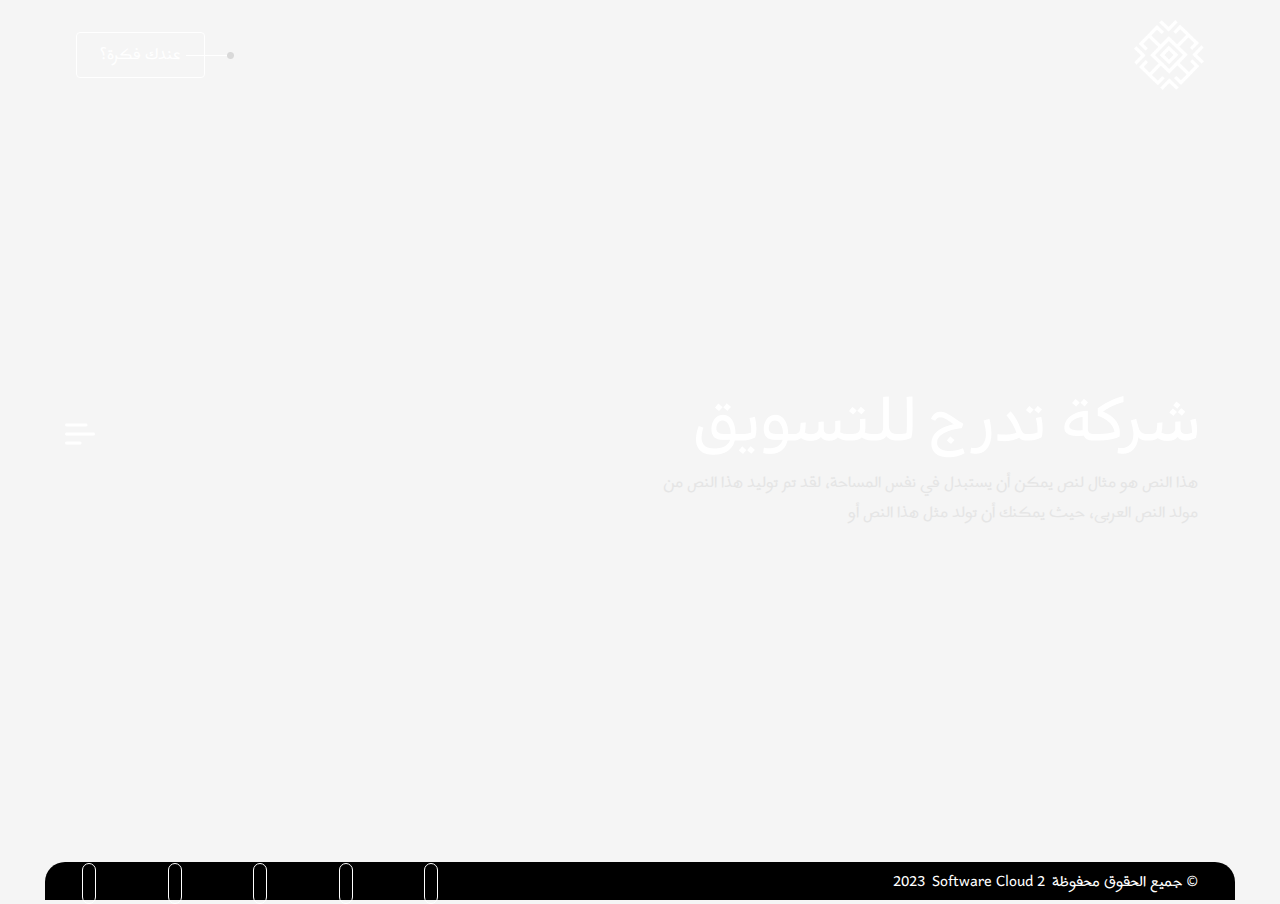
==== index.html @ 61fe9f24 "10-Tadaruj" ====
<!doctype html>
<html dir="rtl" lang="ar">

<head>
    <meta charset="utf-8">
    <meta name="viewport" content="width=device-width, initial-scale=1">

    <link rel="stylesheet" href="assets/bootstrap-5.0.2-dist/css/bootstrap.rtl.min.css">
    <link rel="stylesheet" href="https://cdnjs.cloudflare.com/ajax/libs/font-awesome/6.4.2/css/all.min.css"
        integrity="sha512-z3gLpd7yknf1YoNbCzqRKc4qyor8gaKU1qmn+CShxbuBusANI9QpRohGBreCFkKxLhei6S9CQXFEbbKuqLg0DA=="
        crossorigin="anonymous" referrerpolicy="no-referrer" />

    <meta property="og:site_name" content="Tadaruj">
    <meta property="og:title" content="Tadaruj for marketing">
    <meta property="og:description" content="Tadaruj for marketing">
    <meta property="og:type" content="website">
    <meta property="og:image:type" content="image/jpg">
    <meta property="og:image" content="assets/img/tadaruj-darkblue-logo.png">
    <meta property="og:image:width" content="300">
    <meta property="og:image:height" content="300">
    <link rel="stylesheet" href="assets/css/style.css">
    <link rel="icon" href="assets/img/tadaruj-darkblue-logo.png">
    <title>Tadaruj</title>
</head>

<body id="Home-page">
    <div id="mySidenav" class="sidenav" style="width: 0px;">
        <div class="close-btn">
            <a href="javascript:void(0)" onclick="closeNav()">
            </a>
        </div>

        <div class="menu-body">
            <div class="container">
                <a class="navbar-brand" href="index.html">
                    <img src="assets/img/tadaruj-white-logo.png">
                </a>
                <div class="links">
                    <div class="accordion accordion-flush" id="accordionFlushExample">
                        <a class="nav-link link-disabled" href="index.html" onclick="closeNav()">الرئيسية</a>
                        <a class="nav-link link-disabled" href="about.html" onclick="closeNav()">من نحن</a>
                        <a class="nav-link link-disabled" href="project.html" onclick="closeNav()">مشاريعنا</a>
                        <a class="nav-link link-disabled" href="contact.html" onclick="closeNav()">تواصل معنا</a>
                        <a class="nav-link link-disabled" href="joinUs.html" onclick="closeNav()">إنضم إلينا</a>


                    </div>
                </div>
            </div>

        </div>
    </div>

    <main class="page">
        <header>
            <div class="container-fluid">
                <a class="navbar-brand" href="index.html">
                    <img src="assets/img/tadaruj-white-logo.png">
                </a>
                <div class="pattern">
                    <img src="assets/img/circle.png">
                    <a href="contact.html" class="white-btn">عندك فكرة؟</a>
                </div>
            </div>
            <button class="navbar-toggler" type="button" data-bs-toggle="collapse"
                data-bs-target="#navbarSupportedContent" aria-controls="navbarSupportedContent" aria-expanded="false"
                aria-label="Toggle navigation" id="toggler">
            </button>
        </header>
        <div class="cover">
            <video id="cover-video" autoplay loop muted>
                <source src="assets/img/cover.mp4" type="video/mp4">
            </video>
            <div class="brief">
                <div class="container-xl">
                    <div class="row">
                        <div class="col-lg-6 col-md-7 col-sm-9 col-12">
                            <img src="assets/img/title.png" class="img-fluid">
                            <p>
                                هذا النص هو مثال لنص يمكن أن يستبدل في نفس المساحة، لقد تم توليد
                                هذا النص من مولد النص العربى، حيث يمكنك أن تولد مثل هذا النص أو
                            </p>
                        </div>
                    </div>
                </div>
            </div>

        </div>


    </main>

    <footer class="text-white">
        <div class="container">
            <div class="row justify-content-between">
                <div class="col-md-6 col-12 copyright">
                    <p> © جميع الحقوق محفوظة</p>
                    <a href="https://softwarecloud2.com/">Software Cloud 2</a>
                    <p>
                        2023
                    </p>
                </div>
                <div class="col-md-4 social-links">
                    <ul class="list-unstyled">
                        <li>
                            <a href="#" class="text-white"><i class="fa-brands fa-instagram"></i></a>
                        </li>
                        <li>
                            <a href="#" class="text-white"> <i class="fa-brands fa-x-twitter"></i></a>
                        </li>
                        <li>
                            <a href="#" class="text-white"><i class="fa-brands fa-tiktok"></i></a>
                        </li>
                        <li>
                            <a href="#" class="text-white"><i class="fa-brands fa-snapchat"></i></a>
                        </li>
                        <li>
                            <a href="https://wa.me/050" class="text-white"><i class="fa-brands fa-whatsapp"></i></a>
                        </li>
                    </ul>
                </div>
            </div>
        </div>

    </footer>

    <script src="assets/js/jquery-3.6.0.min.js"></script>
    <script src="assets/bootstrap-5.0.2-dist/js/bootstrap.bundle.min.js"></script>
    <script src="assets/js/main.js"></script>
</body>

</html>
---- assets/css/style.css ----
@import url('https://fonts.googleapis.com/css2?family=Harmattan:wght@400;500;600;700&display=swap');

/*--------Home-page--------*/
body {
    width: 100vw;
    overflow-x: hidden;
    font-family: 'Harmattan', sans-serif;
    background-color: #F5F5F5;
}

body::-webkit-scrollbar {
    width: 8px;
    height: 8px;
    border-radius: 3px;
    padding: 20px 0
}

body::-webkit-scrollbar-thumb {
    background: #b3b8bd;
    border-radius: 30px;
}

body::-webkit-scrollbar-track {
    background-color: #f0f0f0;
    border-radius: 3px;
}

input,
a,
button,
select,
.form-control:focus {
    outline: none !important;
}

p,
a,
h1,
h2,
h3,
h4,
h5,
h6 {
    margin: 0;
}

a {
    text-decoration: none;
    color: unset;
}

section {
    margin: 3.5rem 0;
    overflow: hidden;
    padding: 2rem 0;
}

.title {
    color: white;
    background-color: #121F63;
    box-shadow: 6px 7px 3px 0px #040c34bd;
    width: 19%;
    text-align: center;
    padding: 0.55rem;
    margin-bottom: 3rem;
}

.page {
    transition: all 0.4s ease-in-out;
    -webkit-transition: all 0.4s ease-in-out;
    -moz-transition: all 0.4s ease-in-out;
    -ms-transition: all 0.4s ease-in-out;
    -o-transition: all 0.4s ease-in-out;
    overflow: hidden;
}

/* side-nav */
.navbar-toggler {
    background-image: url(../img/menu.png);
    background-repeat: no-repeat;
    background-position: center;
    background-size: cover;
    width: 32px;
    position: absolute;
    bottom: 0%;
    left: 5%;
    height: 32px;
}

.navbar-toggler:focus {
    box-shadow: none;
}

.sidenav {
    height: 100%;
    width: 100%;
    margin-right: -100%;
    position: fixed;
    z-index: 150;
    top: 0;
    right: 0;
    background-image: url('../img/menu-bg.png');
    background-position: top right;
    background-size: cover;
    overflow-x: hidden;
    padding-top: 4vh;
    transition: 0.5s;
    display: flex;
    flex-direction: column;
    align-items: flex-start;
}

.sidenav>* {
    width: 100%;
}

.sidenav .close-btn {
    background-image: url(../img/close.png);
    background-repeat: no-repeat;
    background-position: center;
    background-size: cover;
    width: 32px;
    position: absolute;
    top: 46%;
    left: 5%;
    height: 32px;
    cursor: pointer;
}

.sidenav .links {
    margin-top: 40px;
}

.sidenav .menu-body .links a {
    text-decoration: none;
    font-weight: 500;
    color: white;
    display: block;
    transition: all 0.3s ease-in-out;
    -webkit-transition: all 0.3s ease-in-out;
    -moz-transition: all 0.3s ease-in-out;
    -ms-transition: all 0.3s ease-in-out;
    -o-transition: all 0.3s ease-in-out;
    font-size: 31px;
    margin-right: 20px;
}



/* intro-section */
header {
    position: absolute;
    width: 100%;
    margin: 0 auto;
    height: 50%;
    z-index: 99;
    padding-top: 20px;
}

header .container-fluid {
    display: flex;
    justify-content: space-between;
    width: 90%;
    margin: auto;
    align-items: center;
}

.navbar-brand img {
    width: 70px;
}


.sticky-navbar {
    position: fixed !important;
    top: -82px !important;
    transform: translateY(82px);
    -webkit-transform: translateY(82px);
    -moz-transform: translateY(82px);
    -ms-transform: translateY(82px);
    -o-transform: translateY(82px);
    transition: transform 1s;
    -webkit-transition: transform 1s;
    -moz-transition: transform 1s;
    -ms-transition: transform 1s;
    -o-transition: transform 1s;
    width: 100% !important;
}

.navbar-brand {
    margin-left: 0;
    padding: 0;
    width: fit-content;
}

.white-btn{
    position: relative;
    display: flex;
    align-items: center;
    justify-content: center;
    padding: 7px 23px;
    color: white;
    border: 1px solid white;
    border-radius: 4px;
    width: fit-content;
    font-size: 20px;
    box-shadow: 0 0 17px 2px #ffffff26 ;
}
.pattern{
position: relative;
}
.pattern img{
    position: absolute;
    top: 20px;
    right: -29px;
}
.white-btn:hover{ 
    color: white;
    text-shadow: 0 5px 8px #ffffff26;
    }



/******** cover *******/
.cover {
    width: 100vw;
    height: 100vh;
}

.cover video {
    width: 100vw;
    height: 100vh;
    object-fit: cover;
}

.brief {
    position: absolute;
    top: 50%;
    width: 90%;
    color: #E5E5E5;
    margin: 0 5%;
}

.brief p {
    font-size: 20px;
    margin-top: 10px;
}



/********* Contact Us **********/
section#contact {
    background-image: linear-gradient(45deg, rgba(18, 59, 99, 50%), rgba(177, 13, 15, 50%)), url(../img/contact-bg.jpg);
    background-position: center;
    background-size: cover;
    background-repeat: no-repeat;
    height: 70vh;
}

#contact .container {
    display: flex;
    flex-direction: row;
    align-items: flex-start;
    justify-content: space-between;
}

.contact-form {
    display: flex;
    width: 40%;
    background-color: transparent;
    margin: 2rem 1rem 1rem;
    padding: 1rem;
    flex-direction: column;
}

.contact-form input,
.contact-form textarea {
    text-align: right;
    width: 80%;
    margin: auto;
    color: #989898;
    border: none;
    border-radius: 0;
}

.contact-form button,
.btn-primary {
    text-align: center;
    width: 80%;
    margin: auto;
    color: white;
    border: none;
    border-radius: 0;
    background-image: linear-gradient(45deg, #B10D0F, #6B0D0E, #121F63, #040C34);
    font-size: larger;
    padding: 0.3rem;
}








/******** footer *********/
footer {
    background-color: black;
    width: 93%;
    margin: auto;
    border-radius: 20px 20px 0 0;
    padding-top: 6px;
    position: absolute;
    right: 3.5%;
    bottom: 0;
    z-index: 999;
}

.copyright {
    display: flex;
    gap: 7px;
    font-size: 19px;
    height: fit-content;
}

.social-links .list-unstyled li {
    margin: 4px 0;
    text-align: center;
    display: flex;
    align-items: center;
    justify-content: center;
}

.social-links .list-unstyled {
    display: flex;
    flex-direction: row-reverse;
    justify-content: space-between;
    width: 100%;
    margin: 0;
}

.social-links .list-unstyled a i {
    color: white;
    border: 1px solid white;
    border-radius: 8px;
    padding: 6px;
}













/* media-style */
@media screen and (min-width:1200px) {}

@media screen and (min-width:1300px) {}

@media screen and (min-width:1350px) {}

@media screen and (min-width:1370px) {}

@media screen and (max-width:1400px) {
    .brief {
        top: 44%;
    }
}




@media screen and (max-width: 1025px) {
    .brief {
        top: 41%;
    }
}

@media screen and (max-width: 993px) {}

@media screen and (max-width: 820px) {
    section {
        padding: 1rem 0;
    }

    .title {
        width: 30%;
    }

    .sticky-navbar {
        top: -20px;
        width: 100% !important;
    }

}

@media screen and (max-width: 600px) {}


@media screen and (max-width: 576px) {

    footer {
        width: 100%;
        right: 0;
    }

    footer .row {
        display: flex;
        flex-direction: column-reverse;
    }

    .brief {
        top: 30%;
    }

    .navbar-toggler {
        bottom: unset;
        left: 8%;
    }

    header {
        height: fit-content;
    }

    .copyright {
        justify-content: center;
        font-size: 17px;
    }

    .social-links .list-unstyled {
        width: 68%;
        margin: auto;
    }

    .social-links .list-unstyled li a {
        font-size: 14px;
    }

    .brief p {
        margin: 18px auto;
        text-align: center;
        width: 83%;
    }
}



@media screen and (max-width: 480px) {}



@media screen and (max-width: 400px) {
    header .container-fluid {
        width: 100%;
    }
    .brief p {
        width: 100%;
    }
}


@media screen and (max-width: 300px) {}

@media screen and (max-width:270px) {}
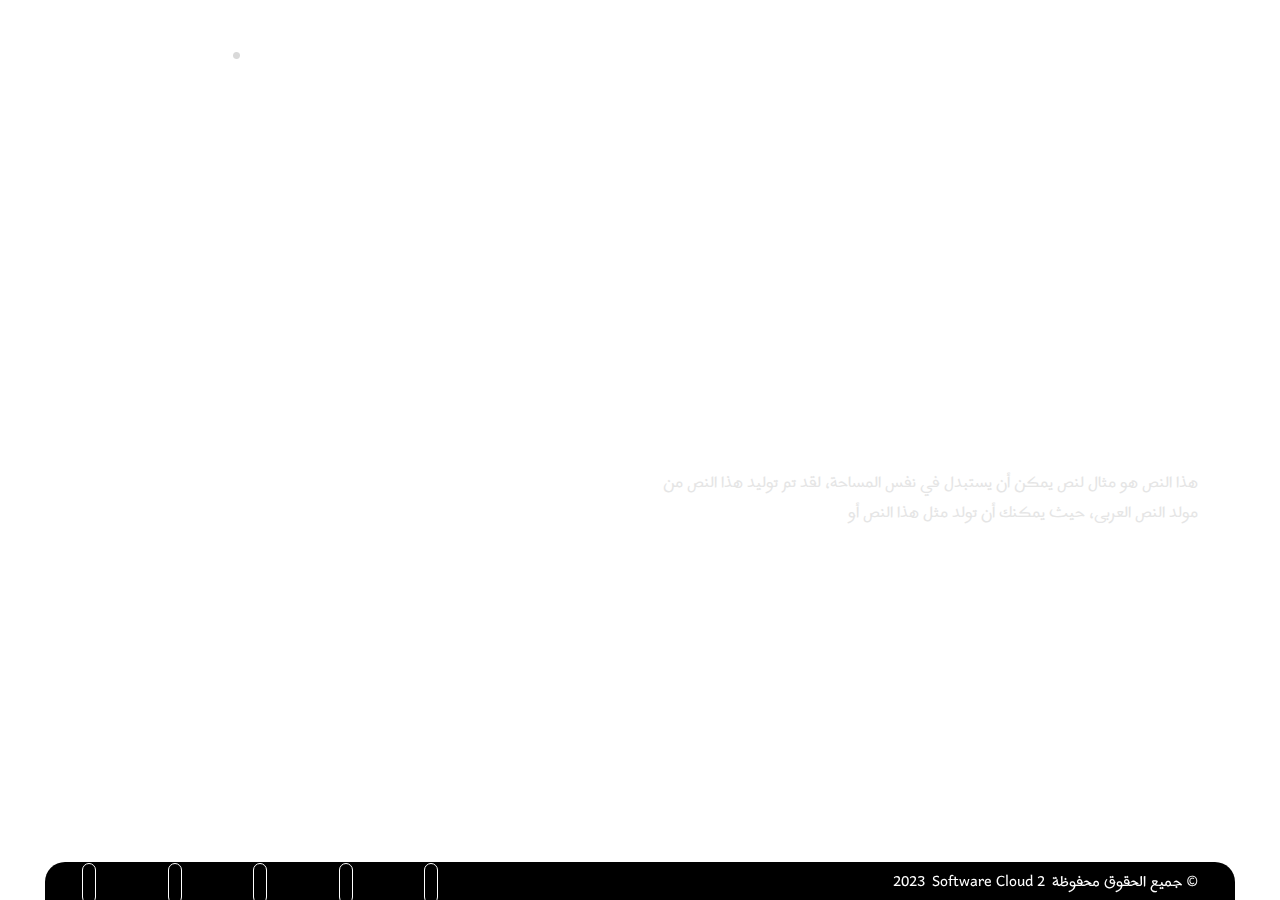
==== commit fab3ffd8: "Update index.html" ====
--- a/index.html
+++ b/index.html
@@ -53,7 +53,7 @@
 
     <main class="page">
         <header>
-            <div class="container-fluid">
+            <div class="container-xl">
                 <a class="navbar-brand" href="index.html">
                     <img src="assets/img/tadaruj-white-logo.png">
                 </a>
@@ -93,14 +93,14 @@
     <footer class="text-white">
         <div class="container">
             <div class="row justify-content-between">
-                <div class="col-md-6 col-12 copyright">
+                <div class="col-md-6 col-sm-8 col-12 copyright">
                     <p> © جميع الحقوق محفوظة</p>
                     <a href="https://softwarecloud2.com/">Software Cloud 2</a>
                     <p>
                         2023
                     </p>
                 </div>
-                <div class="col-md-4 social-links">
+                <div class="col-sm-4 social-links">
                     <ul class="list-unstyled">
                         <li>
                             <a href="#" class="text-white"><i class="fa-brands fa-instagram"></i></a>
@@ -129,4 +129,4 @@
     <script src="assets/js/main.js"></script>
 </body>
 
-</html>+</html>
--- a/assets/css/style.css
+++ b/assets/css/style.css
@@ -1,469 +1,862 @@
-@import url('https://fonts.googleapis.com/css2?family=Harmattan:wght@400;500;600;700&display=swap');
-
-/*--------Home-page--------*/
-body {
-    width: 100vw;
-    overflow-x: hidden;
-    font-family: 'Harmattan', sans-serif;
-    background-color: #F5F5F5;
-}
-
-body::-webkit-scrollbar {
-    width: 8px;
-    height: 8px;
-    border-radius: 3px;
-    padding: 20px 0
-}
-
-body::-webkit-scrollbar-thumb {
-    background: #b3b8bd;
-    border-radius: 30px;
-}
-
-body::-webkit-scrollbar-track {
-    background-color: #f0f0f0;
-    border-radius: 3px;
-}
-
-input,
-a,
-button,
-select,
-.form-control:focus {
-    outline: none !important;
-}
-
-p,
-a,
-h1,
-h2,
-h3,
-h4,
-h5,
-h6 {
-    margin: 0;
-}
-
-a {
-    text-decoration: none;
-    color: unset;
-}
-
-section {
-    margin: 3.5rem 0;
-    overflow: hidden;
-    padding: 2rem 0;
-}
-
-.title {
-    color: white;
-    background-color: #121F63;
-    box-shadow: 6px 7px 3px 0px #040c34bd;
-    width: 19%;
-    text-align: center;
-    padding: 0.55rem;
-    margin-bottom: 3rem;
-}
-
-.page {
-    transition: all 0.4s ease-in-out;
-    -webkit-transition: all 0.4s ease-in-out;
-    -moz-transition: all 0.4s ease-in-out;
-    -ms-transition: all 0.4s ease-in-out;
-    -o-transition: all 0.4s ease-in-out;
-    overflow: hidden;
-}
-
-/* side-nav */
-.navbar-toggler {
-    background-image: url(../img/menu.png);
-    background-repeat: no-repeat;
-    background-position: center;
-    background-size: cover;
-    width: 32px;
-    position: absolute;
-    bottom: 0%;
-    left: 5%;
-    height: 32px;
-}
-
-.navbar-toggler:focus {
-    box-shadow: none;
-}
-
-.sidenav {
-    height: 100%;
-    width: 100%;
-    margin-right: -100%;
-    position: fixed;
-    z-index: 150;
-    top: 0;
-    right: 0;
-    background-image: url('../img/menu-bg.png');
-    background-position: top right;
-    background-size: cover;
-    overflow-x: hidden;
-    padding-top: 4vh;
-    transition: 0.5s;
-    display: flex;
-    flex-direction: column;
-    align-items: flex-start;
-}
-
-.sidenav>* {
-    width: 100%;
-}
-
-.sidenav .close-btn {
-    background-image: url(../img/close.png);
-    background-repeat: no-repeat;
-    background-position: center;
-    background-size: cover;
-    width: 32px;
-    position: absolute;
-    top: 46%;
-    left: 5%;
-    height: 32px;
-    cursor: pointer;
-}
-
-.sidenav .links {
-    margin-top: 40px;
-}
-
-.sidenav .menu-body .links a {
-    text-decoration: none;
-    font-weight: 500;
-    color: white;
-    display: block;
-    transition: all 0.3s ease-in-out;
-    -webkit-transition: all 0.3s ease-in-out;
-    -moz-transition: all 0.3s ease-in-out;
-    -ms-transition: all 0.3s ease-in-out;
-    -o-transition: all 0.3s ease-in-out;
-    font-size: 31px;
-    margin-right: 20px;
-}
-
-
-
-/* intro-section */
-header {
-    position: absolute;
-    width: 100%;
-    margin: 0 auto;
-    height: 50%;
-    z-index: 99;
-    padding-top: 20px;
-}
-
-header .container-fluid {
-    display: flex;
-    justify-content: space-between;
-    width: 90%;
-    margin: auto;
-    align-items: center;
-}
-
-.navbar-brand img {
-    width: 70px;
-}
-
-
-.sticky-navbar {
-    position: fixed !important;
-    top: -82px !important;
-    transform: translateY(82px);
-    -webkit-transform: translateY(82px);
-    -moz-transform: translateY(82px);
-    -ms-transform: translateY(82px);
-    -o-transform: translateY(82px);
-    transition: transform 1s;
-    -webkit-transition: transform 1s;
-    -moz-transition: transform 1s;
-    -ms-transition: transform 1s;
-    -o-transition: transform 1s;
-    width: 100% !important;
-}
-
-.navbar-brand {
-    margin-left: 0;
-    padding: 0;
-    width: fit-content;
-}
-
-.white-btn{
-    position: relative;
-    display: flex;
-    align-items: center;
-    justify-content: center;
-    padding: 7px 23px;
-    color: white;
-    border: 1px solid white;
-    border-radius: 4px;
-    width: fit-content;
-    font-size: 20px;
-    box-shadow: 0 0 17px 2px #ffffff26 ;
-}
-.pattern{
-position: relative;
-}
-.pattern img{
-    position: absolute;
-    top: 20px;
-    right: -29px;
-}
-.white-btn:hover{ 
-    color: white;
-    text-shadow: 0 5px 8px #ffffff26;
-    }
-
-
-
-/******** cover *******/
-.cover {
-    width: 100vw;
-    height: 100vh;
-}
-
-.cover video {
-    width: 100vw;
-    height: 100vh;
-    object-fit: cover;
-}
-
-.brief {
-    position: absolute;
-    top: 50%;
-    width: 90%;
-    color: #E5E5E5;
-    margin: 0 5%;
-}
-
-.brief p {
-    font-size: 20px;
-    margin-top: 10px;
-}
-
-
-
-/********* Contact Us **********/
-section#contact {
-    background-image: linear-gradient(45deg, rgba(18, 59, 99, 50%), rgba(177, 13, 15, 50%)), url(../img/contact-bg.jpg);
-    background-position: center;
-    background-size: cover;
-    background-repeat: no-repeat;
-    height: 70vh;
-}
-
-#contact .container {
-    display: flex;
-    flex-direction: row;
-    align-items: flex-start;
-    justify-content: space-between;
-}
-
-.contact-form {
-    display: flex;
-    width: 40%;
-    background-color: transparent;
-    margin: 2rem 1rem 1rem;
-    padding: 1rem;
-    flex-direction: column;
-}
-
-.contact-form input,
-.contact-form textarea {
-    text-align: right;
-    width: 80%;
-    margin: auto;
-    color: #989898;
-    border: none;
-    border-radius: 0;
-}
-
-.contact-form button,
-.btn-primary {
-    text-align: center;
-    width: 80%;
-    margin: auto;
-    color: white;
-    border: none;
-    border-radius: 0;
-    background-image: linear-gradient(45deg, #B10D0F, #6B0D0E, #121F63, #040C34);
-    font-size: larger;
-    padding: 0.3rem;
-}
-
-
-
-
-
-
-
-
-/******** footer *********/
-footer {
-    background-color: black;
-    width: 93%;
-    margin: auto;
-    border-radius: 20px 20px 0 0;
-    padding-top: 6px;
-    position: absolute;
-    right: 3.5%;
-    bottom: 0;
-    z-index: 999;
-}
-
-.copyright {
-    display: flex;
-    gap: 7px;
-    font-size: 19px;
-    height: fit-content;
-}
-
-.social-links .list-unstyled li {
-    margin: 4px 0;
-    text-align: center;
-    display: flex;
-    align-items: center;
-    justify-content: center;
-}
-
-.social-links .list-unstyled {
-    display: flex;
-    flex-direction: row-reverse;
-    justify-content: space-between;
-    width: 100%;
-    margin: 0;
-}
-
-.social-links .list-unstyled a i {
-    color: white;
-    border: 1px solid white;
-    border-radius: 8px;
-    padding: 6px;
-}
-
-
-
-
-
-
-
-
-
-
-
-
-
-/* media-style */
-@media screen and (min-width:1200px) {}
-
-@media screen and (min-width:1300px) {}
-
-@media screen and (min-width:1350px) {}
-
-@media screen and (min-width:1370px) {}
-
-@media screen and (max-width:1400px) {
-    .brief {
-        top: 44%;
-    }
-}
-
-
-
-
-@media screen and (max-width: 1025px) {
-    .brief {
-        top: 41%;
-    }
-}
-
-@media screen and (max-width: 993px) {}
-
-@media screen and (max-width: 820px) {
-    section {
-        padding: 1rem 0;
-    }
-
-    .title {
-        width: 30%;
-    }
-
-    .sticky-navbar {
-        top: -20px;
-        width: 100% !important;
-    }
-
-}
-
-@media screen and (max-width: 600px) {}
-
-
-@media screen and (max-width: 576px) {
-
-    footer {
-        width: 100%;
-        right: 0;
-    }
-
-    footer .row {
-        display: flex;
-        flex-direction: column-reverse;
-    }
-
-    .brief {
-        top: 30%;
-    }
-
-    .navbar-toggler {
-        bottom: unset;
-        left: 8%;
-    }
-
-    header {
-        height: fit-content;
-    }
-
-    .copyright {
-        justify-content: center;
-        font-size: 17px;
-    }
-
-    .social-links .list-unstyled {
-        width: 68%;
-        margin: auto;
-    }
-
-    .social-links .list-unstyled li a {
-        font-size: 14px;
-    }
-
-    .brief p {
-        margin: 18px auto;
-        text-align: center;
-        width: 83%;
-    }
-}
-
-
-
-@media screen and (max-width: 480px) {}
-
-
-
-@media screen and (max-width: 400px) {
-    header .container-fluid {
-        width: 100%;
-    }
-    .brief p {
-        width: 100%;
-    }
-}
-
-
-@media screen and (max-width: 300px) {}
-
+@import url('https://fonts.googleapis.com/css2?family=Harmattan:wght@400;500;600;700&display=swap');
+
+/*--------Home-page--------*/
+body {
+    width: 100vw;
+    overflow-x: hidden;
+    font-family: 'Harmattan', sans-serif;
+    background-color: white;
+}
+
+body::-webkit-scrollbar {
+    width: 8px;
+    height: 8px;
+    border-radius: 3px;
+    padding: 20px 0
+}
+
+body::-webkit-scrollbar-thumb {
+    background: #b3b8bd;
+    border-radius: 30px;
+}
+
+body::-webkit-scrollbar-track {
+    background-color: #f0f0f0;
+    border-radius: 3px;
+}
+
+input,
+a,
+button,
+select,
+.form-control:focus {
+    outline: none !important;
+}
+
+p,
+a,
+h1,
+h2,
+h3,
+h4,
+h5,
+h6 {
+    margin: 0;
+}
+
+a {
+    text-decoration: none;
+    color: unset;
+}
+
+section {
+    margin: 3.5rem 0;
+    overflow: hidden;
+    padding: 2rem 0;
+}
+
+.title {
+    color: #2B294E;
+    width: fit-content;
+    margin-bottom: 3rem;
+    font-size: 44px;
+}
+
+.title.white {
+    color: white;
+    margin-bottom: 2rem;
+}
+
+.page {
+    transition: all 0.4s ease-in-out;
+    -webkit-transition: all 0.4s ease-in-out;
+    -moz-transition: all 0.4s ease-in-out;
+    -ms-transition: all 0.4s ease-in-out;
+    -o-transition: all 0.4s ease-in-out;
+    overflow: hidden;
+}
+
+/* side-nav */
+.navbar-toggler {
+    background-image: url(../img/menu.png);
+    background-repeat: no-repeat;
+    background-position: center;
+    background-size: cover;
+    width: 32px;
+    position: absolute;
+    bottom: 0%;
+    left: 5%;
+    height: 32px;
+}
+
+.navbar-toggler:focus {
+    box-shadow: none;
+}
+
+.sidenav {
+    height: 100%;
+    width: 100%;
+    margin-right: -100%;
+    position: fixed;
+    z-index: 150;
+    top: 0;
+    right: 0;
+    background-image: url('../img/menu-bg.png');
+    background-position: top right;
+    background-size: cover;
+    overflow-x: hidden;
+    padding-top: 4vh;
+    transition: 0.5s;
+    display: flex;
+    flex-direction: column;
+    align-items: flex-start;
+}
+
+.sidenav>* {
+    width: 100%;
+}
+
+.sidenav .close-btn {
+    background-image: url(../img/close.png);
+    background-repeat: no-repeat;
+    background-position: center;
+    background-size: cover;
+    width: 32px;
+    position: absolute;
+    top: 46%;
+    left: 5%;
+    height: 32px;
+    cursor: pointer;
+}
+
+.sidenav .links {
+    margin-top: 40px;
+}
+
+.sidenav .menu-body .links a {
+    text-decoration: none;
+    font-weight: 500;
+    color: white;
+    display: block;
+    transition: all 0.3s ease-in-out;
+    -webkit-transition: all 0.3s ease-in-out;
+    -moz-transition: all 0.3s ease-in-out;
+    -ms-transition: all 0.3s ease-in-out;
+    -o-transition: all 0.3s ease-in-out;
+    font-size: 31px;
+    margin-right: 20px;
+}
+
+
+
+/* intro-section */
+header {
+    position: absolute;
+    width: 100%;
+    margin: 0 auto;
+    height: 50%;
+    z-index: 99;
+    padding-top: 20px;
+}
+
+header .container-xl {
+    display: flex;
+    justify-content: space-between;
+    width: 90%;
+    margin: auto;
+    align-items: center;
+}
+
+.navbar-brand img {
+    width: 70px;
+}
+
+
+.sticky-navbar {
+    position: fixed !important;
+    top: -82px !important;
+    transform: translateY(82px);
+    -webkit-transform: translateY(82px);
+    -moz-transform: translateY(82px);
+    -ms-transform: translateY(82px);
+    -o-transform: translateY(82px);
+    transition: transform 1s;
+    -webkit-transition: transform 1s;
+    -moz-transition: transform 1s;
+    -ms-transition: transform 1s;
+    -o-transition: transform 1s;
+    width: 100% !important;
+}
+
+.navbar-brand {
+    margin-left: 0;
+    padding: 0;
+    width: fit-content;
+}
+
+.white-btn {
+    position: relative;
+    display: flex;
+    align-items: center;
+    justify-content: center;
+    padding: 7px 23px;
+    color: white;
+    border: 1px solid white;
+    border-radius: 4px;
+    width: fit-content;
+    font-size: 20px;
+    box-shadow: 0 0 17px 2px #ffffff26;
+}
+
+.pattern {
+    position: relative;
+}
+
+.pattern img {
+    position: absolute;
+    top: 20px;
+    right: -29px;
+}
+
+.white-btn:hover {
+    color: white;
+    text-shadow: 0 5px 8px #ffffff26;
+}
+
+
+
+/******** cover *******/
+.cover {
+    width: 100vw;
+    height: 100vh;
+}
+
+.cover video {
+    width: 100vw;
+    height: 100vh;
+    object-fit: cover;
+}
+
+.brief {
+    position: absolute;
+    top: 50%;
+    width: 90%;
+    color: #E5E5E5;
+    margin: 0 5%;
+}
+
+.brief p {
+    font-size: 20px;
+    margin-top: 10px;
+}
+
+
+
+
+/********* about **********/
+.about {
+    background-image: url('../img/darkblue.png');
+    background-repeat: no-repeat;
+    background-color: white;
+    background-position: top right;
+    background-size: 97%;
+    height: 100vh;
+    padding: 2rem;
+    padding: 120px 0 0;
+}
+
+.about .row {
+    align-items: center;
+}
+
+.about p {
+    font-size: 22px;
+    margin-top: 10px;
+    color: #E5E5E5;
+}
+
+.about img.main-img {
+    height: calc(100vh - 174px);
+    width: 400px;
+    object-fit: cover;
+    border-width: 9px 0 0 9px;
+    border-style: solid;
+    border-color: #ffffff38;
+    box-shadow: 0 0 12px 3px #2b294e61;
+    z-index: 9;
+}
+
+.about-imgs {
+    position: relative;
+    display: flex;
+    justify-content: center;
+}
+
+.about-imgs .small-img {
+    position: absolute;
+    animation: drop 3s ease forwards;
+}
+
+.about-imgs .small-img:first-of-type {
+    right: 9px;
+    top: 100px;
+    z-index: 99;
+}
+
+.about-imgs .small-img:last-of-type {
+    top: -288px;
+    left: 0;
+    z-index: 0;
+}
+
+@keyframes drop {
+    0% {
+        opacity: 0
+    }
+
+    100% {
+        transform: translateY(256px)
+    }
+}
+
+
+
+
+/******* services ********/
+.services {
+    background-image: url('../img/services-bg.png');
+    background-repeat: no-repeat;
+    background-size: contain;
+    background-position: center;
+}
+
+.services img {
+    width: 93%;
+}
+
+.services .row:first-of-type {
+    align-items: center;
+}
+
+.services ul li {
+    font-size: 24px;
+}
+
+
+
+/******* partners *****/
+.partners {
+    padding: 1rem 0;
+    margin: 6.5rem 0;
+}
+
+.partners-brief {
+    background-color: #2B294E;
+    display: flex;
+    align-items: center;
+    padding: 1.5rem;
+    margin-bottom: 1rem;
+}
+
+.partners .partners-brief .row {
+    justify-content: center;
+}
+
+.floated {
+    position: absolute;
+    right: -16px;
+    width: 179px;
+}
+
+.partners .partners-brief p {
+    font-size: 22px;
+    margin-top: 10px;
+    color: #E5E5E5;
+}
+
+.partners-carousel {
+    border-top: 13px solid #EBFF00;
+    border-bottom: 13px solid #EBFF00;
+    padding: 10px;
+    cursor: pointer;
+}
+
+.owl-carousel .owl-item img {
+    display: block;
+    max-width: 200px;
+    width: fit-content;
+    height: 70px;
+    object-fit: contain;
+    filter: grayscale(1);
+    transition: 0.5s all;
+}
+
+.owl-carousel .owl-item img:hover {
+    filter: grayscale(0);
+    transition: 0.5s all;
+}
+
+
+
+/********* Contact Us **********/
+section#contact {
+    background-image: linear-gradient(45deg, rgba(18, 59, 99, 50%), rgba(177, 13, 15, 50%)), url(../img/contact-bg.jpg);
+    background-position: center;
+    background-size: cover;
+    background-repeat: no-repeat;
+    height: 70vh;
+}
+
+#contact .container {
+    display: flex;
+    flex-direction: row;
+    align-items: flex-start;
+    justify-content: space-between;
+}
+
+.contact-form {
+    display: flex;
+    width: 40%;
+    background-color: transparent;
+    margin: 2rem 1rem 1rem;
+    padding: 1rem;
+    flex-direction: column;
+}
+
+.contact-form input,
+.contact-form textarea {
+    text-align: right;
+    width: 80%;
+    margin: auto;
+    color: #989898;
+    border: none;
+    border-radius: 0;
+}
+
+.contact-form button,
+.btn-primary {
+    text-align: center;
+    width: 80%;
+    margin: auto;
+    color: white;
+    border: none;
+    border-radius: 0;
+    background-image: linear-gradient(45deg, #B10D0F, #6B0D0E, #121F63, #040C34);
+    font-size: larger;
+    padding: 0.3rem;
+}
+
+
+
+
+
+
+
+
+/******** footer *********/
+footer {
+    background-color: black;
+    width: 93%;
+    margin: auto;
+    border-radius: 20px 20px 0 0;
+    padding-top: 6px;
+    position: fixed;
+    right: 3.5%;
+    bottom: 0;
+    z-index: 999;
+}
+
+.copyright {
+    display: flex;
+    gap: 7px;
+    font-size: 19px;
+    height: fit-content;
+}
+
+.social-links .list-unstyled li {
+    margin: 4px 0;
+    text-align: center;
+    display: flex;
+    align-items: center;
+    justify-content: center;
+}
+
+.social-links .list-unstyled {
+    display: flex;
+    flex-direction: row-reverse;
+    justify-content: space-between;
+    width: 100%;
+    margin: 0;
+}
+
+.social-links .list-unstyled a i {
+    color: white;
+    border: 1px solid white;
+    border-radius: 8px;
+    padding: 6px;
+}
+
+
+
+
+
+
+
+
+
+
+
+
+
+/* media-style */
+@media screen and (min-width:1441px) {
+    .about img.main-img {
+        height: calc(100vh - 400px);
+        width: 87%;
+    }
+
+    .navbar-brand img {
+        width: 100px;
+    }
+
+    .sidenav .close-btn,
+    .navbar-toggler {
+        width: 41px;
+        height: 41px;
+    }
+
+    .white-btn {
+        padding: 9px 33px;
+        border: 2px solid white;
+        font-size: 30px;
+    }
+
+    .pattern img {
+        top: 29px;
+        right: -29px;
+    }
+
+    .services img {
+        width: 100%;
+    }
+
+    .title {
+        font-size: 65px;
+    }
+
+    .services ul li {
+        font-size: 40px;
+    }
+
+    .sidenav .links {
+        margin-top: 20vh;
+    }
+
+    .sidenav .menu-body .links a {
+        font-size: 50px;
+    }
+
+    .partners-brief {
+        padding: 2.5rem;
+    }
+
+    .owl-carousel .owl-item img {
+        max-width: 300px;
+        height: 90px;
+    }
+
+    .partners .partners-brief p {
+        font-size: 28px;
+    }
+
+    .floated {
+        width: 191px;
+    }
+
+    .about {
+        padding: 200px 0 0;
+    }
+
+    .about p {
+        font-size: 28px;
+    }
+
+    .about-imgs .small-img:first-of-type {
+        right: -22px;
+        top: 356px;
+    }
+
+    .about-imgs .small-img:last-of-type {
+        top: -288px;
+        left: 0;
+        z-index: 0;
+    }
+
+    @keyframes drop {
+        0% {
+            opacity: 0
+        }
+
+        100% {
+            transform: translateY(256px)
+        }
+    }
+
+}
+
+@media screen and (max-width:1440px) {
+    .brief {
+        top: 44%;
+    }
+
+    .about-imgs .small-img:last-of-type {
+        top: -288px;
+        left: 84px;
+    }
+
+    .about-imgs .small-img:first-of-type {
+        right: 54px;
+        top: 74px;
+    }
+}
+
+@media screen and (max-width:1200px) {
+    .about-imgs .small-img:first-of-type {
+        right: 10px;
+        top: 11px;
+    }
+
+    .about img.main-img {
+        height: calc(100vh - 200px);
+        width: 333px;
+    }
+
+    .about-imgs .small-img:last-of-type {
+        top: -288px;
+        left: 42px;
+    }
+
+    .floated {
+        width: 138px;
+    }
+}
+
+
+@media screen and (max-width: 1025px) {
+    .brief {
+        top: 41%;
+    }
+}
+
+@media screen and (max-width: 993px) {
+    .about {
+        margin-left: 1rem;
+        background-size: cover;
+    }
+
+    .about-imgs .small-img:first-of-type {
+        right: -38px;
+        top: 31px;
+        width: 100px;
+    }
+
+    .about-imgs .small-img:last-of-type {
+        top: -279px;
+        left: -11px;
+        width: 96px;
+    }
+
+    .services img {
+        width: 30%;
+    }
+
+    .services {
+        background-size: cover;
+        margin: 3.5rem 1rem;
+        border-radius: 26px;
+    }
+
+    .floated {
+        width: 184px;
+    }
+}
+
+@media screen and (max-width: 768px) {
+    section {
+        padding: 1rem 0;
+    }
+
+    .about p {
+        font-size: 18px;
+    }
+
+    .navbar-brand img {
+        width: 60px;
+    }
+
+    .white-btn {
+        padding: 5px 20px;
+        font-size: 18px;
+    }
+
+    .pattern img {
+        width: 40px;
+        top: 17px;
+    }
+
+    .about {
+        height: 103vh;
+        margin-bottom: 20vh;
+    }
+
+    .about img.w-75 {
+        width: 60% !important;
+    }
+
+    .partners-brief {
+        background-color: white;
+    }
+
+    .partners .partners-brief .row {
+        padding: 20px 0;
+    }
+
+    .partners .container {
+        background-color: #2B294E;
+    }
+
+    .partners-brief {
+        padding: 0;
+    }
+    .partners {
+        padding: 1rem 0;
+        margin: 6.5rem 0 3rem;
+    }
+    .floated {
+        width: 129px;
+        object-fit: cover;
+        object-position: right;
+        position: relative;
+        height: 150px;
+    }
+    .owl-carousel .owl-item img {
+        max-width: 188px;
+        height: 38px;
+    }
+
+    .about-imgs {
+        margin-top: 2rem;
+    }
+
+    .about-imgs .small-img:first-of-type {
+        right: 54px;
+    }
+
+    .about-imgs .small-img:last-of-type {
+        left: 66px;
+    }
+}
+
+@media screen and (max-width: 600px) {}
+
+
+@media screen and (max-width: 576px) {
+    .services {
+        padding: 2rem;
+    }    
+    .about{
+        padding: 120px 24px 0 24px;
+    }
+    .about img.main-img {
+        height: 324px;
+        width: 300px;
+    }
+    .about-imgs .small-img:last-of-type {
+        left: 30px;
+    }
+    .services img {
+        width: 50%;
+    }
+    .partners .partners-brief p {
+        font-size: 20px;
+    }
+    .owl-carousel .owl-item img {
+        max-width: 168px;
+        height: 37px;
+    }
+    .partners {
+        padding: 1rem 0;
+        margin: 5.5rem 0 4rem;
+    }
+.title {
+    margin-bottom: 1rem;
+    font-size: 41px;
+}
+    .about-imgs .small-img:first-of-type {
+        right: 1px;
+        top: -22px;
+    }
+    footer {
+        width: 100%;
+        right: 0;
+    }
+
+    footer .row {
+        display: flex;
+        flex-direction: column-reverse;
+    }
+
+    .brief {
+        top: 30%;
+    }
+
+    .navbar-toggler {
+        bottom: unset;
+        left: 8%;
+    }
+
+    header {
+        height: fit-content;
+    }
+
+    .copyright {
+        justify-content: center;
+        font-size: 17px;
+    }
+
+    .social-links .list-unstyled {
+        width: 68%;
+        margin: auto;
+    }
+
+    .social-links .list-unstyled li a {
+        font-size: 14px;
+    }
+
+    .brief p {
+        margin: 18px auto;
+        text-align: center;
+        width: 83%;
+    }
+}
+
+
+
+@media screen and (max-width: 480px) {}
+
+
+
+@media screen and (max-width: 400px) {
+    header .container-fluid {
+        width: 100%;
+    }
+
+    .brief p {
+        width: 100%;
+    }
+}
+
+
+@media screen and (max-width: 300px) {}
+
 @media screen and (max-width:270px) {}